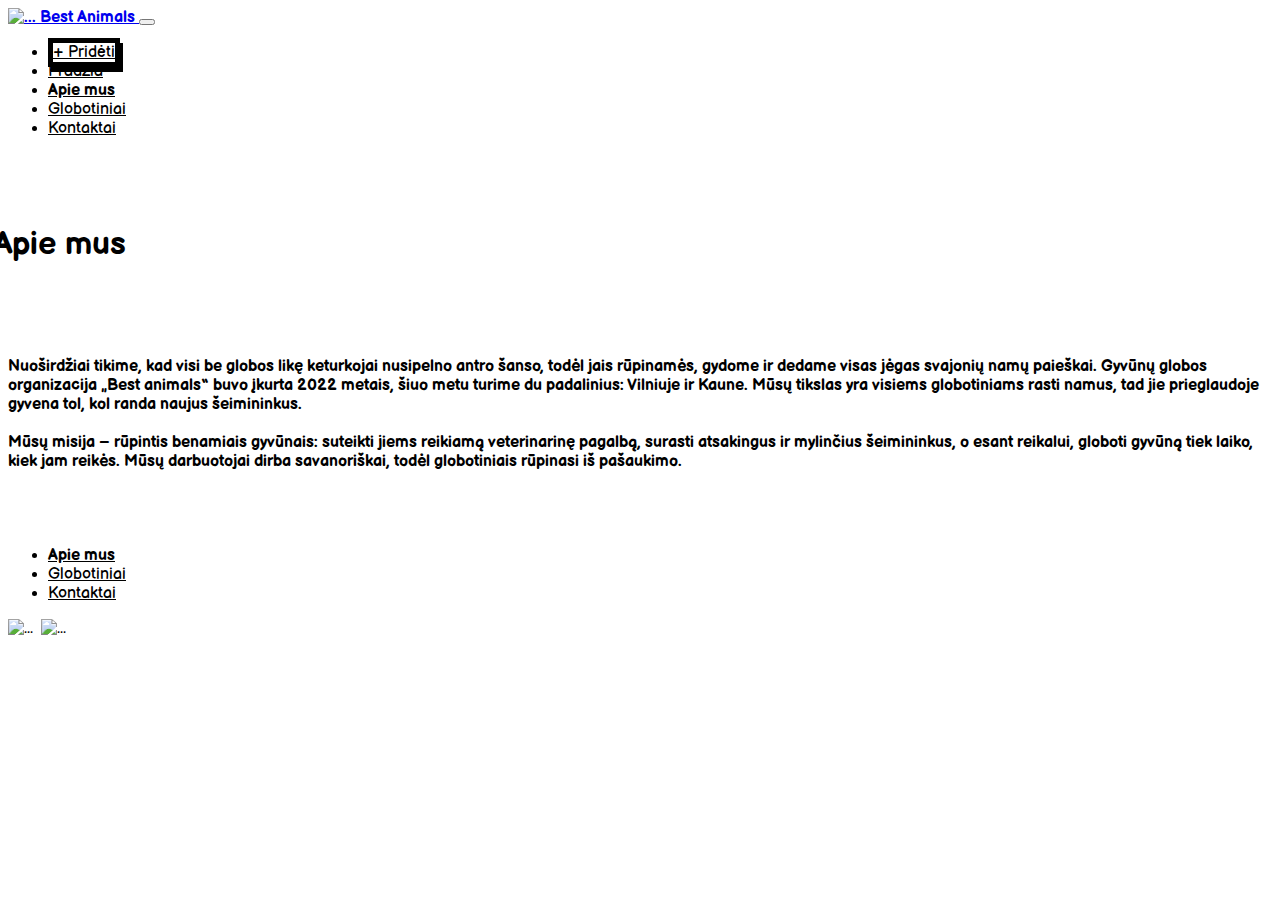
==== puslapis/apie_mus.html @ 6f2609b3 "pridėtos nuorodos, truputi patobulintas dizainas" ====
<!DOCTYPE html>
<html>
<head>
<!-- skirtuko pavadinimas -->
<title>BestAnimals.lt</title>

<!-- skirtuko ikona SVG koduotas kodas-->

<link rel="icon" href="data:image/svg+xml,
%3Csvg version='1.1' id='Capa_1' xmlns='http://www.w3.org/2000/svg' xmlns:xlink='http://www.w3.org/1999/xlink' x='0px' y='0px' viewBox='0 0 48.839 48.839' style='enable-background:new 0 0 48.839 48.839;' xml:space='preserve'%3E%3Cg%3E%3Cpath style='fill:%23030104;' d='M39.041,36.843c2.054,3.234,3.022,4.951,3.022,6.742c0,3.537-2.627,5.252-6.166,5.252 c-1.56,0-2.567-0.002-5.112-1.326c0,0-1.649-1.509-5.508-1.354c-3.895-0.154-5.545,1.373-5.545,1.373 c-2.545,1.323-3.516,1.309-5.074,1.309c-3.539,0-6.168-1.713-6.168-5.252c0-1.791,0.971-3.506,3.024-6.742 c0,0,3.881-6.445,7.244-9.477c2.43-2.188,5.973-2.18,5.973-2.18h1.093v-0.001c0,0,3.698-0.009,5.976,2.181 C35.059,30.51,39.041,36.844,39.041,36.843z M16.631,20.878c3.7,0,6.699-4.674,6.699-10.439S20.331,0,16.631,0 S9.932,4.674,9.932,10.439S12.931,20.878,16.631,20.878z M10.211,30.988c2.727-1.259,3.349-5.723,1.388-9.971 s-5.761-6.672-8.488-5.414s-3.348,5.723-1.388,9.971C3.684,29.822,7.484,32.245,10.211,30.988z M32.206,20.878 c3.7,0,6.7-4.674,6.7-10.439S35.906,0,32.206,0s-6.699,4.674-6.699,10.439C25.507,16.204,28.506,20.878,32.206,20.878z M45.727,15.602c-2.728-1.259-6.527,1.165-8.488,5.414s-1.339,8.713,1.389,9.972c2.728,1.258,6.527-1.166,8.488-5.414 S48.455,16.861,45.727,15.602z'/%3E%3C/g%3E%3C/svg%3E
">

<meta name="viewport" content="width=device-width, initial-scale=1.0">

<link href="https://cdn.jsdelivr.net/npm/bootstrap@5.1.3/dist/css/bootstrap.min.css" rel="stylesheet" integrity="sha384-1BmE4kWBq78iYhFldvKuhfTAU6auU8tT94WrHftjDbrCEXSU1oBoqyl2QvZ6jIW3" crossorigin="anonymous">
<script src="https://cdn.jsdelivr.net/npm/bootstrap@5.1.3/dist/js/bootstrap.bundle.min.js" integrity="sha384-ka7Sk0Gln4gmtz2MlQnikT1wXgYsOg+OMhuP+IlRH9sENBO0LRn5q+8nbTov4+1p" crossorigin="anonymous"></script>

<script src="https://cdn.jsdelivr.net/npm/masonry-layout@4.2.2/dist/masonry.pkgd.min.js" integrity="sha384-GNFwBvfVxBkLMJpYMOABq3c+d3KnQxudP/mGPkzpZSTYykLBNsZEnG2D9G/X/+7D" crossorigin="anonymous" async></script>

<link href='https://fonts.googleapis.com/css?family=Balsamiq Sans' rel='stylesheet'>


<style>
html {
  overflow-y: scroll;
}

.row{ margin-left: 0; margin-right: 0;}

.container{
    .row{margin-left: -15px; margin-right: -15px;}
}

body {
    font-family: 'Balsamiq Sans';
	min-height:100vh;
	

}




.nav-link {

color: black !important;
}

.navbar-brand, .active {

font-weight: 700 !important;
}

.navbar-brand img {
margin-top:-16px;
}

.prideti {
  border: 5px solid;
  padding: 0px;
  box-shadow: 3px 5px;
 margin-right: 20px;
}

.telefonas {
  border: 5px solid;
  padding: 10px;
  box-shadow: 3px 5px;

 width: 250px;

}

.fb{
 white-space: nowrap;
margin-left: 0
}

.navbar-expand-md{
top:20px ; /* meniu nuleidimas nuo viršaus */
}

	</style>

</head>

<body class="d-flex flex-column min-vh-100 overflow-auto">

<nav class="navbar navbar-expand-md navbar-light">
  <div class="container position-static">
    <a class="navbar-brand " href="./">
      <img src="./img/peda.svg" alt="..." height="30"> Best Animals
    </a>
    <button class="navbar-toggler" type="button" data-bs-toggle="collapse" data-bs-target="#navbarSupportedContent" aria-controls="navbarSupportedContent" aria-expanded="false" aria-label="Toggle navigation">
      <span class="navbar-toggler-icon"></span>
    </button>
    <div class="collapse navbar-collapse" id="navbarSupportedContent">
      <ul class="navbar-nav ms-auto ">
	          <li class="nav-item">
          <a class="nav-link prideti "  href="./prideti.php">+ Pridėti</a>
        </li>
        <li class="nav-item">
          <a class="nav-link" aria-current="page" href="./">Pradžia</a>
        </li>
	        <li class="nav-item">
          <a class="nav-link active" href="./apie_mus.html">Apie mus</a>
        </li>

        <li class="nav-item">
          <a class="nav-link" href="./globotiniai.php">Globotiniai</a>
        </li>

		<li class="nav-item">
          <a class="nav-link" href="./kontaktai.html">Kontaktai</a>
        </li>

<!--	gali prireikti, jei kursime su vartotojais
		 <li class="nav-item">
          <a class="nav-link" href="#">Prisijungti</a>
        </li>
-->
      </ul>
    </div>
  </div>
</nav>


		<div  style ="height:50px">

	</div>

<header class="container">
   <div class="row">
		<div class="col-7 float-right">



<H1>Apie mus</H1>



		<div>

		</div>
  </div>
</header>


    <p>

		<div  style ="height:50px">



	</div>




 <main class="container py-5">
  <h4>
  <p>Nuoširdžiai tikime, kad visi be globos likę keturkojai nusipelno antro šanso,
  todėl jais rūpinamės, gydome ir dedame visas jėgas svajonių namų paieškai.
  Gyvūnų globos organizacija „Best animals“ buvo įkurta 2022 metais,
  šiuo metu turime du padalinius: Vilniuje ir Kaune.
  Mūsų tikslas yra visiems globotiniams rasti namus,
  tad jie prieglaudoje gyvena tol,
  kol randa naujus šeimininkus.
 <br>
 <br>
   Mūsų misija – rūpintis benamiais gyvūnais:
   suteikti jiems reikiamą veterinarinę pagalbą, surasti atsakingus ir mylinčius šeimininkus,
   o esant reikalui, globoti gyvūną tiek laiko, kiek jam reikės.
   Mūsų darbuotojai dirba savanoriškai, todėl globotiniais rūpinasi iš pašaukimo.
</p>
</h4>



</main>

<br>
<br>

<div class="row mt-auto">
<div class="col my-auto col-6-offset">
<nav class="navbar navbar-expand-sm navbar-light ">
  <div class="container">

      <ul class="navbar-nav mx-auto ">

	        <li class="nav-item">
          <a class="nav-link active" href="./apie_mus.html">Apie mus</a>
        </li>

        <li class="nav-item">
          <a class="nav-link" href="./globotiniai.php">Globotiniai</a>
        </li>

		<li class="nav-item">
          <a class="nav-link" href="./kontaktai.html">Kontaktai</a>
        </li>

      </ul>
   </div>
 </nav>
  </div>
  <div class="col-4 col-sm-2 my-auto col-12-offset">
<img src="./img/facebook.svg" alt="..." height="25"> &nbsp;<img src="./img/instagram.svg" alt="..." height="25">
  </div>

   </div>



    </body>
</html>
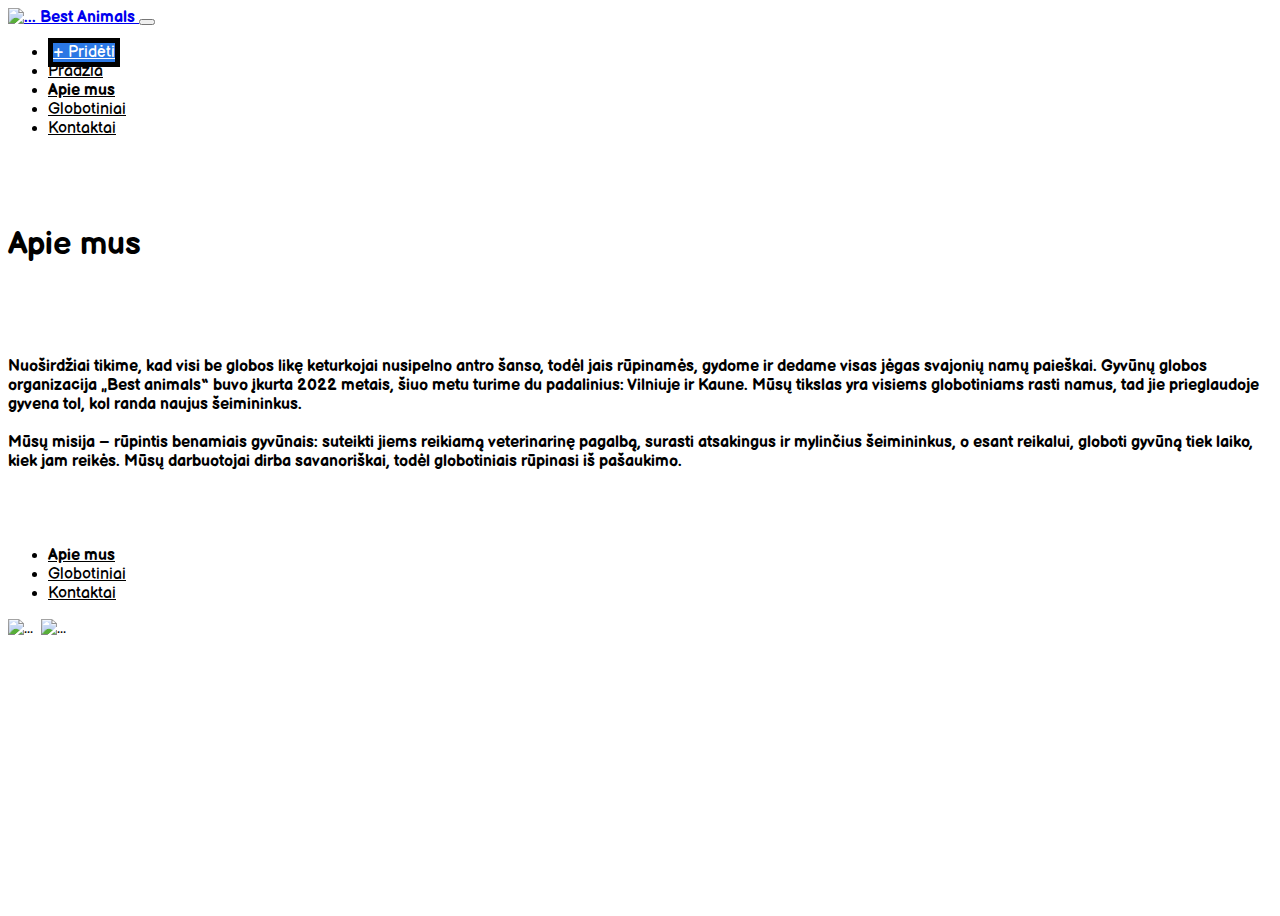
==== commit 3ddf2bb6: "variantas su enconding UTF-8 BOM" ====
--- a/puslapis/apie_mus.html
+++ b/puslapis/apie_mus.html
@@ -1,4 +1,4 @@
-<!DOCTYPE html>
+﻿<!DOCTYPE html>
 <html>
 <head>
 <!-- skirtuko pavadinimas -->
@@ -27,9 +27,6 @@
 
 .row{ margin-left: 0; margin-right: 0;}
 
-.container{
-    .row{margin-left: -15px; margin-right: -15px;}
-}
 
 body {
     font-family: 'Balsamiq Sans';
@@ -38,12 +35,14 @@
 
 }
 
-
-
-
 .nav-link {
 
 color: black !important;
+}
+
+.nav-link:hover {
+
+opacity:0.8;
 }
 
 .navbar-brand, .active {
@@ -56,10 +55,11 @@
 }
 
 .prideti {
-  border: 5px solid;
+  border: 5px solid black;
   padding: 0px;
-  box-shadow: 3px 5px;
  margin-right: 20px;
+ background: #2b78e4;
+ color: white !important;
 }
 
 .telefonas {
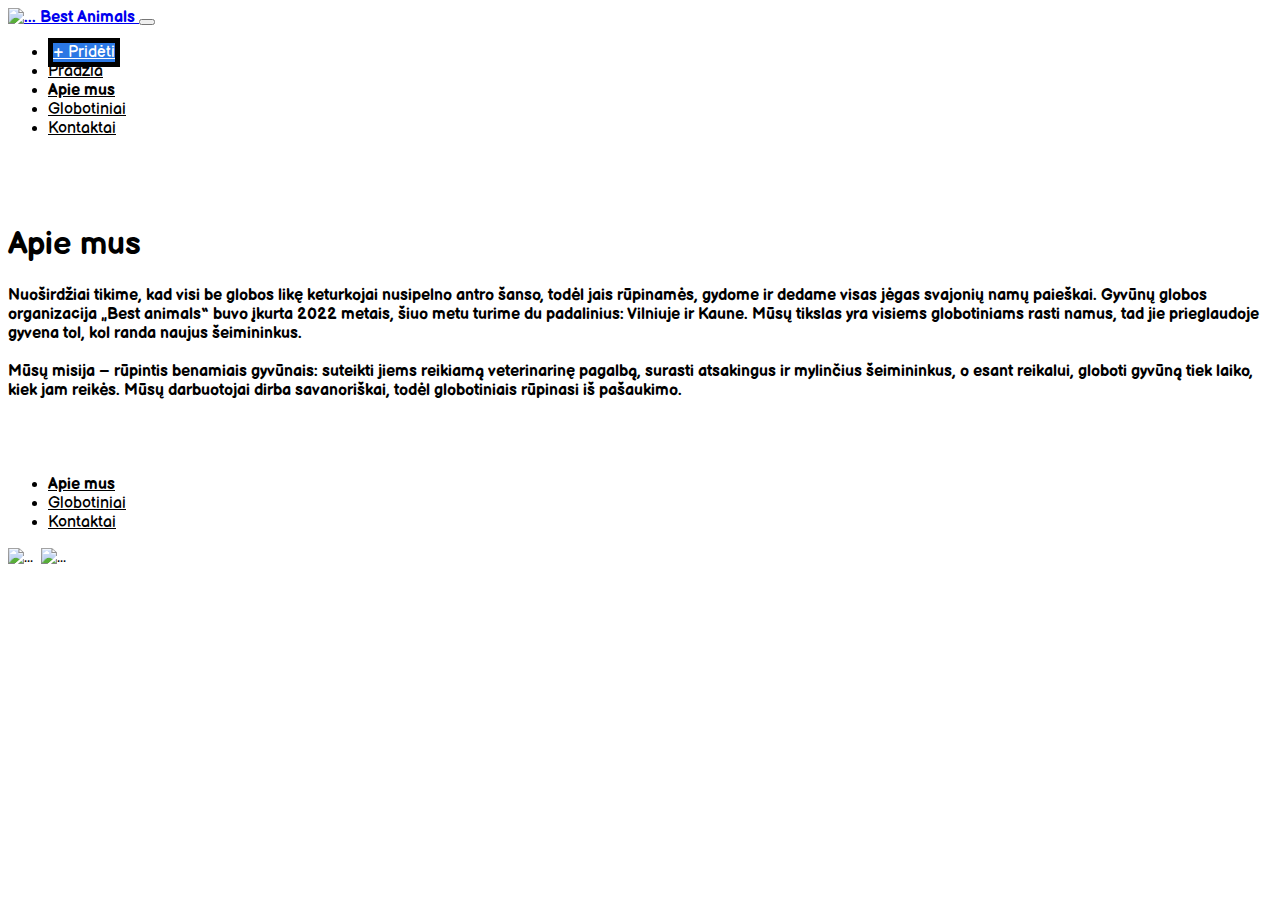
==== commit 90183814: "pakeltas turinys arčiau viršutinio meniu" ====
--- a/puslapis/apie_mus.html
+++ b/puslapis/apie_mus.html
@@ -130,7 +130,7 @@
 	</div>
 
 <header class="container">
-   <div class="row">
+  
 		<div class="col-7 float-right">
 
 
@@ -148,11 +148,7 @@
 
     <p>
 
-		<div  style ="height:50px">
-
-
-
-	</div>
+
 
 
 
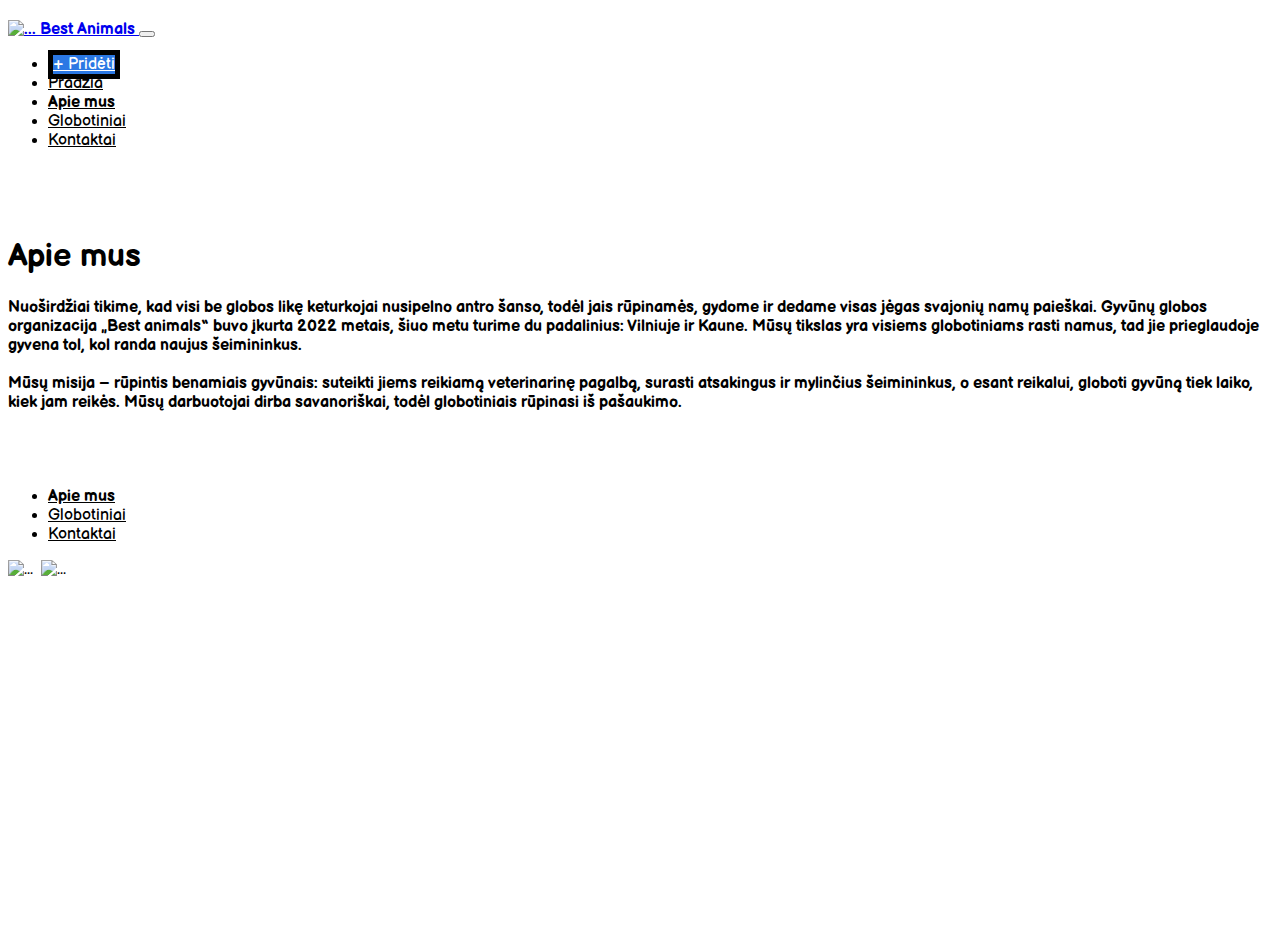
==== commit 3a0600ec: "ccs optimizavimas" ====
--- a/puslapis/apie_mus.html
+++ b/puslapis/apie_mus.html
@@ -19,68 +19,8 @@
 
 <link href='https://fonts.googleapis.com/css?family=Balsamiq Sans' rel='stylesheet'>
 
+<link href="./custom.css" rel='stylesheet'> <!-- CSS taisykles -->
 
-<style>
-html {
-  overflow-y: scroll;
-}
-
-.row{ margin-left: 0; margin-right: 0;}
-
-
-body {
-    font-family: 'Balsamiq Sans';
-	min-height:100vh;
-	
-
-}
-
-.nav-link {
-
-color: black !important;
-}
-
-.nav-link:hover {
-
-opacity:0.8;
-}
-
-.navbar-brand, .active {
-
-font-weight: 700 !important;
-}
-
-.navbar-brand img {
-margin-top:-16px;
-}
-
-.prideti {
-  border: 5px solid black;
-  padding: 0px;
- margin-right: 20px;
- background: #2b78e4;
- color: white !important;
-}
-
-.telefonas {
-  border: 5px solid;
-  padding: 10px;
-  box-shadow: 3px 5px;
-
- width: 250px;
-
-}
-
-.fb{
- white-space: nowrap;
-margin-left: 0
-}
-
-.navbar-expand-md{
-top:20px ; /* meniu nuleidimas nuo viršaus */
-}
-
-	</style>
 
 </head>
 
--- a/puslapis/custom.css
+++ b/puslapis/custom.css
@@ -0,0 +1,235 @@
+<style>
+html {
+  overflow-y: scroll;
+}
+
+.row{ margin-left: 0; margin-right: 0;}
+
+.row-fix{   display: -webkit-box;
+    display: flex;
+    flex-wrap: wrap;
+    margin-right: -15px;
+    margin-left: -15px;}
+
+body {
+    font-family: 'Balsamiq Sans';
+	min-height:100vh;
+	
+
+}
+
+.nav-link {
+
+color: black !important;
+}
+
+.nav-link:hover {
+
+opacity:0.8;
+}
+
+.navbar-brand, .active {
+
+font-weight: 700 !important;
+}
+
+.navbar-brand img {
+margin-top:-16px;
+}
+
+.prideti {
+  border: 5px solid black;
+  padding: 0px;
+ /* box-shadow: 3px 5px; */
+ margin-right: 20px;
+ background: #2b78e4;
+ /* background:#4275b9 ; */
+ color: white !important;
+}
+
+.telefonas {
+  border: 5px solid;
+  padding: 10px;
+ /* box-shadow: 3px 5px;*/
+ background: #cccccc;
+ width: 260px;
+
+}
+
+.fb{
+ white-space: nowrap;
+margin-left: 0
+}
+
+.navbar-expand-md{
+/*top:20px ; /* meniu nuleidimas nuo viršaus */
+margin-top:20px ; /* meniu nuleidimas nuo viršaus */
+}
+ .stiliusf {
+ font-size: 17px;  }   /*Naudojamas puslapyje "pie mus"*/
+  
+
+.error {color: #cf292a;}
+.errorBorder {border: 4px solid #cf292a !important;}
+
+
+.btn_issaugoti {
+  border: 5px solid black;
+  padding: 10px;
+ /* box-shadow: 3px 5px; */
+ background: #2b78e4;
+ /* background:#4275b9 ; */
+ color: white !important;
+ width: 250px;
+
+}
+
+.btn_issaugoti:hover {
+opacity:0.8;
+}
+
+
+input,select{
+	  border: 4px solid;
+	background: white;
+	text-color:black;
+	width: 150px;
+}
+
+
+::-webkit-input-placeholder {
+       color: orange;
+    }
+    :-moz-placeholder { /* Upto Firefox 18, Deprecated in Firefox 19  */
+       color: orange;  
+    }
+    ::-moz-placeholder {  /* Firefox 19+ */
+       color: orange;  
+    }
+    :-ms-input-placeholder {  
+       color: orange;  
+    }
+
+
+select {
+	//-webkit-appearance: none;
+  //-moz-appearance: none;
+  background: transparent;
+  width: 150px;
+
+  border: 0px solid #CCC;
+  height: 34px;
+  border: 4px solid;
+  opacity: 1;
+}
+
+
+option{background: white;
+border: 4px solid;
+}
+
+
+textarea::-webkit-input-placeholder {
+  color: black;
+}
+
+textarea:-moz-placeholder { /* Firefox 18- */
+  color: black;  
+}
+
+textarea::-moz-placeholder {  /* Firefox 19+ */
+  color: black;  
+}
+
+textarea:-ms-input-placeholder {
+  color: black;  
+}
+
+::placeholder {
+  color: #000000;  
+  opacity: 1;
+}
+
+textarea{
+border: 4px solid black;
+box-sizing: border-box;
+padding: 5px 10px;
+max-width: 100%;
+}
+
+input:focus { 
+        outline: none !important;
+        border-color: #black;
+      /*  box-shadow: 0 0 10px #719ECE; */
+    }
+	
+textarea:focus { 
+        outline: none !important;
+        border-color: #black;
+    /*    box-shadow: 0 0 10px #719ECE; */
+    }
+
+
+.select_box{
+  width: 150px;
+  overflow: hidden;
+  border: 0px solid #000;
+  position: relative;
+ 
+}
+ 
+ .select_box:after{
+  width: 0; 
+  height: 0; 
+  border-left: 6px solid transparent;
+  border-right: 6px solid transparent;
+  border-top: 6px solid black ;
+  position: absolute;
+  top: 43%;
+  right: 7px;
+  content: "";
+  z-index: 98;
+ }
+
+.ErrDropList{
+  width: 150px;
+  overflow: hidden;
+  border: 0px solid #000;
+  position: relative; 
+ }
+
+.ErrDropList:after{
+  width: 0; 
+  height: 0; 
+  border-left: 6px solid transparent;
+  border-right: 6px solid transparent;
+  border-top: 6px solid #cf292a ;
+  position: absolute;
+  top: 43%;
+  right: 7px;
+  content: "";
+  z-index: 98;
+ }
+
+
+.prideti_pavyko {
+  border: 3px solid black;
+  padding: 6px;
+ /* box-shadow: 3px 5px; */
+font-size: 19px;
+ width: 190px;
+  background: #2b78e4;
+  color: white !important;
+}
+
+.prideti_pavyko_grizti {
+  border: 3px solid black;
+  padding: 6px;
+ /* box-shadow: 3px 5px; */
+font-size: 19px;
+ width: 190px;
+  background: #cccccc;
+  
+}
+
+	</style>